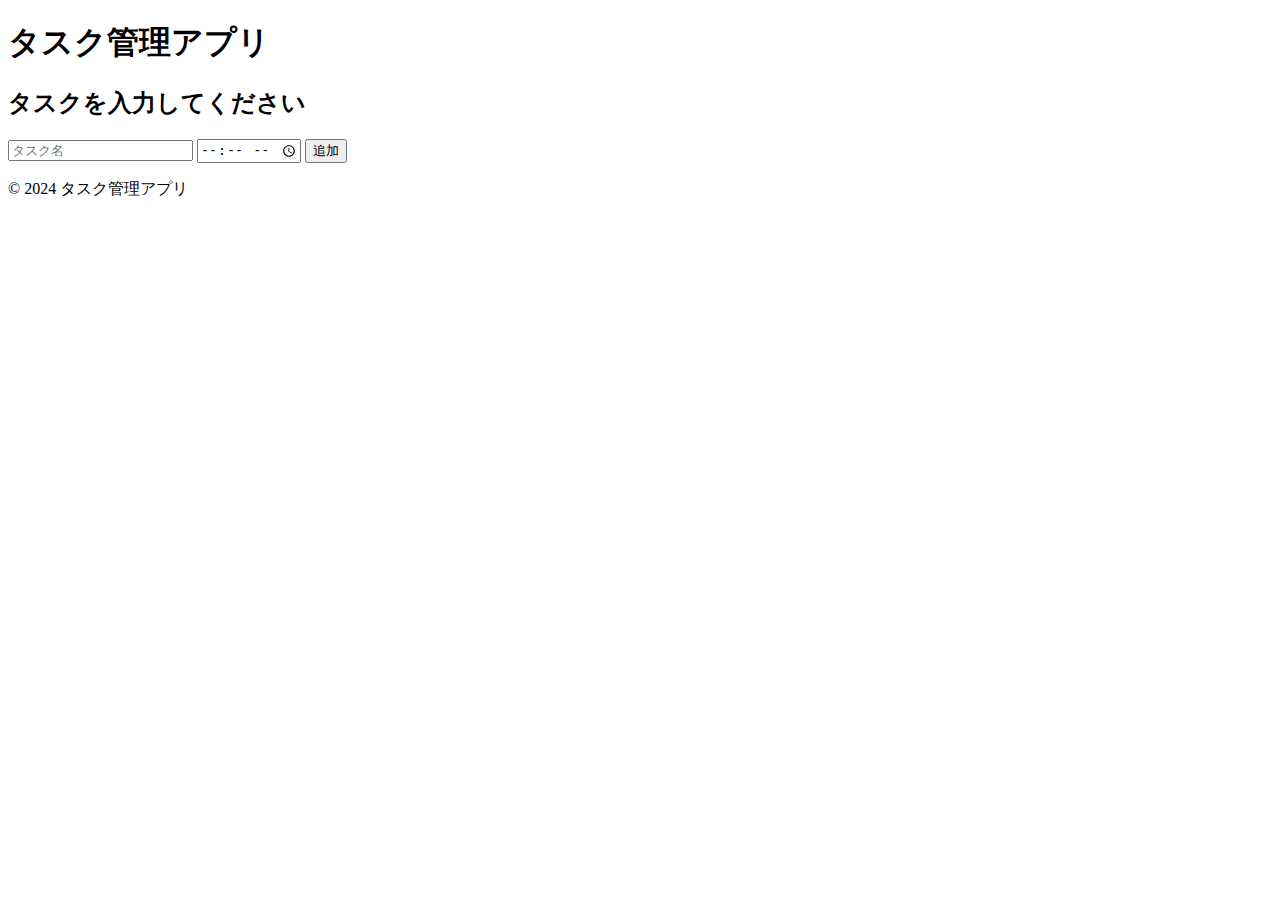
==== templates/index.html @ 1aaafb11 "initialize" ====
<!DOCTYPE html>
<html lang="ja">
<head>
    <meta charset="UTF-8">
    <meta name="viewport" content="width=device-width, initial-scale=1.0">
    <title>タスク入力フォーム</title>
    <link rel="stylesheet" href="{{ url_for('static', filename='css/style.css') }}">
</head>
<body>
    <header>
        <h1>タスク管理アプリ</h1>
    </header>
    <main>
        <section>
            <h2>タスクを入力してください</h2>
            <form action="/add_task" method="post">
                <input type="text" name="task_name" placeholder="タスク名" required>
                <input type="time" name="task_time" required>
                <button type="submit">追加</button>
            </form>
        </section>
    </main>
    <footer>
        <p>&copy; 2024 タスク管理アプリ</p>
    </footer>
</body>
</html>
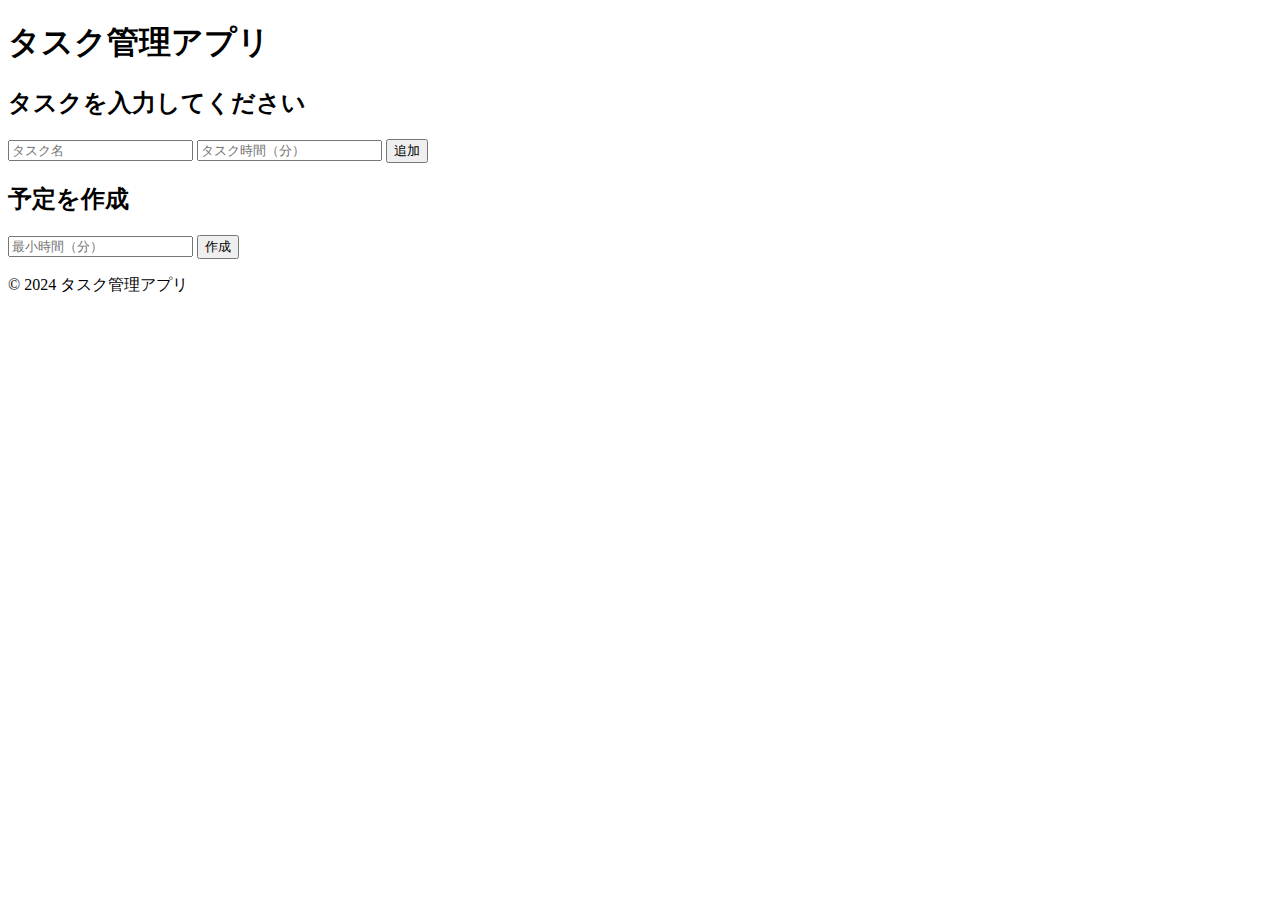
==== commit be2c0707: "update plan programming" ====
--- a/templates/index.html
+++ b/templates/index.html
@@ -15,8 +15,15 @@
             <h2>タスクを入力してください</h2>
             <form action="/add_task" method="post">
                 <input type="text" name="task_name" placeholder="タスク名" required>
-                <input type="time" name="task_time" required>
+                <input type="number" name="task_time" placeholder="タスク時間（分）" required>
                 <button type="submit">追加</button>
+            </form>
+        </section>
+        <section>
+            <h2>予定を作成</h2>
+            <form action="/plan" method="post">
+                <input type="number" name="min_time" placeholder="最小時間（分）" required>
+                <button type="submit">作成</button>
             </form>
         </section>
     </main>
@@ -25,4 +32,3 @@
     </footer>
 </body>
 </html>
-
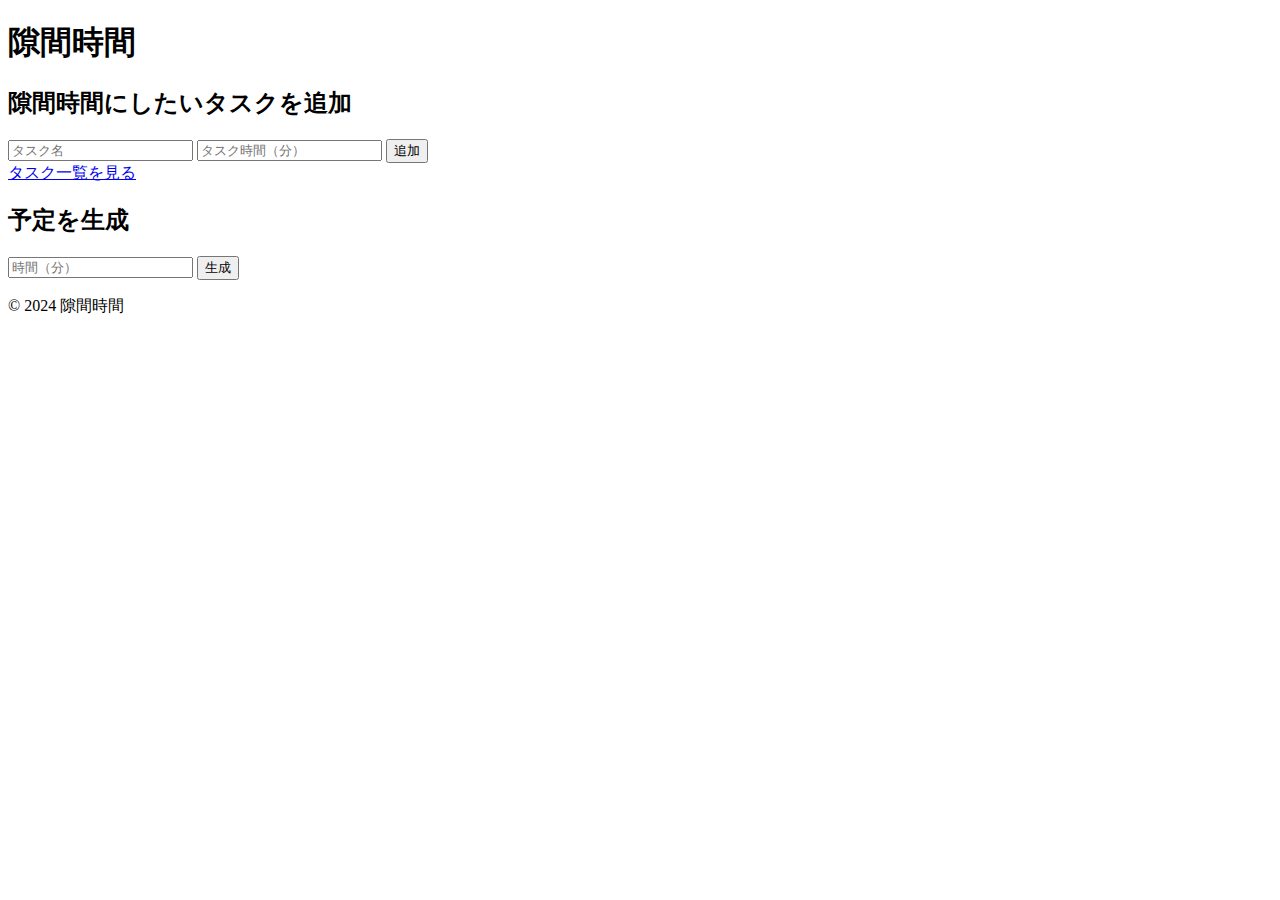
==== commit c772be9f: "change planning algorithm" ====
--- a/templates/index.html
+++ b/templates/index.html
@@ -3,32 +3,33 @@
 <head>
     <meta charset="UTF-8">
     <meta name="viewport" content="width=device-width, initial-scale=1.0">
-    <title>タスク入力フォーム</title>
+    <title>Home - 隙間時間</title>
     <link rel="stylesheet" href="{{ url_for('static', filename='css/style.css') }}">
 </head>
 <body>
     <header>
-        <h1>タスク管理アプリ</h1>
+        <h1>隙間時間</h1>
     </header>
     <main>
         <section>
-            <h2>タスクを入力してください</h2>
+            <h2>隙間時間にしたいタスクを追加</h2>
             <form action="/add_task" method="post">
                 <input type="text" name="task_name" placeholder="タスク名" required>
                 <input type="number" name="task_time" placeholder="タスク時間（分）" required>
                 <button type="submit">追加</button>
             </form>
+            <a href="/tasks" class="button">タスク一覧を見る</a>
         </section>
         <section>
-            <h2>予定を作成</h2>
+            <h2>予定を生成</h2>
             <form action="/plan" method="post">
-                <input type="number" name="min_time" placeholder="最小時間（分）" required>
-                <button type="submit">作成</button>
+                <input type="number" name="sukima_time" placeholder="時間（分）" required>
+                <button type="submit">生成</button>
             </form>
         </section>
     </main>
     <footer>
-        <p>&copy; 2024 タスク管理アプリ</p>
+        <p>&copy; 2024 隙間時間</p>
     </footer>
 </body>
 </html>
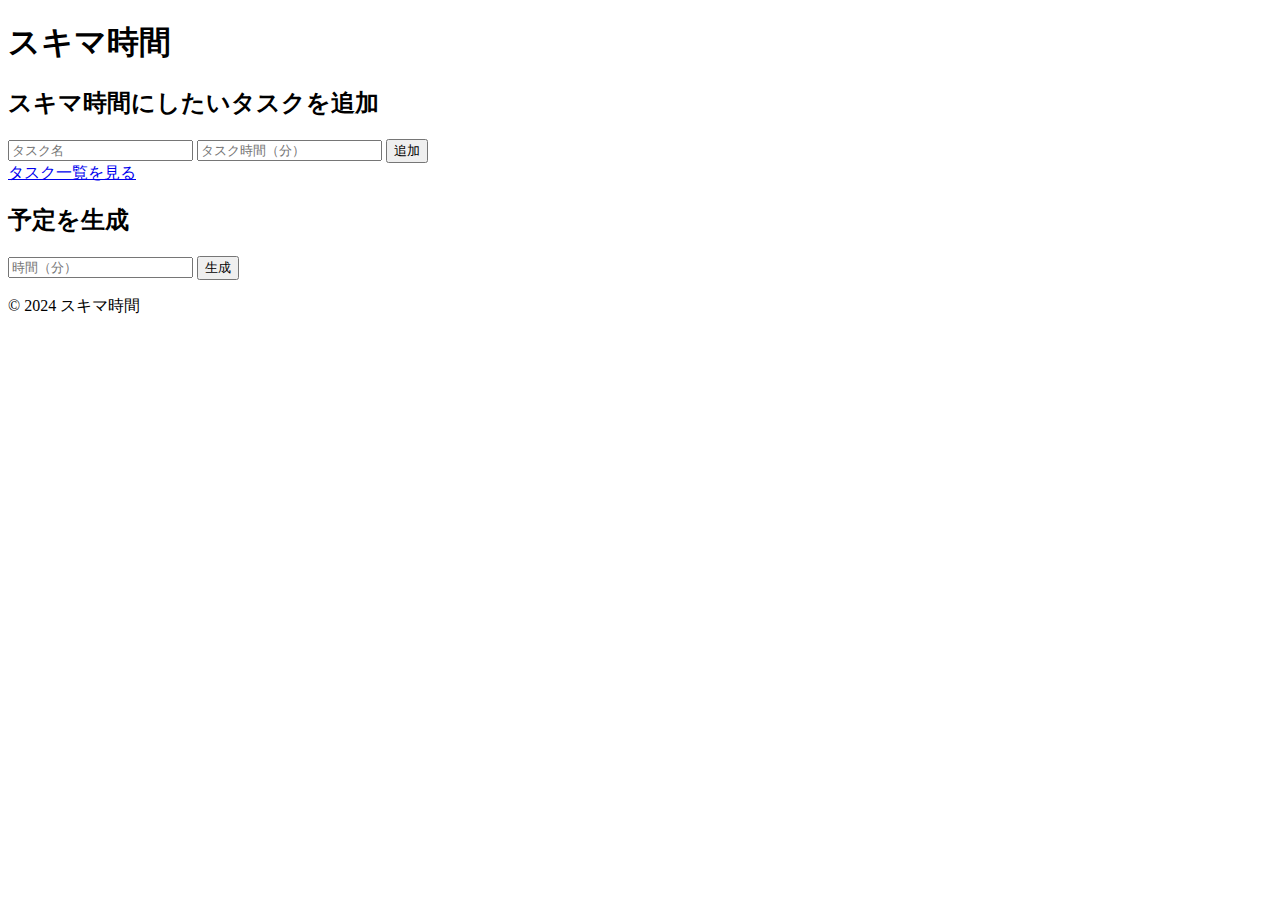
==== commit 1875be1e: "隙間->スキマ" ====
--- a/templates/index.html
+++ b/templates/index.html
@@ -3,16 +3,16 @@
 <head>
     <meta charset="UTF-8">
     <meta name="viewport" content="width=device-width, initial-scale=1.0">
-    <title>Home - 隙間時間</title>
+    <title>Home - スキマ時間</title>
     <link rel="stylesheet" href="{{ url_for('static', filename='css/style.css') }}">
 </head>
 <body>
     <header>
-        <h1>隙間時間</h1>
+        <h1>スキマ時間</h1>
     </header>
     <main>
         <section>
-            <h2>隙間時間にしたいタスクを追加</h2>
+            <h2>スキマ時間にしたいタスクを追加</h2>
             <form action="/add_task" method="post">
                 <input type="text" name="task_name" placeholder="タスク名" required>
                 <input type="number" name="task_time" placeholder="タスク時間（分）" required>
@@ -29,7 +29,7 @@
         </section>
     </main>
     <footer>
-        <p>&copy; 2024 隙間時間</p>
+        <p>&copy; 2024 スキマ時間</p>
     </footer>
 </body>
 </html>
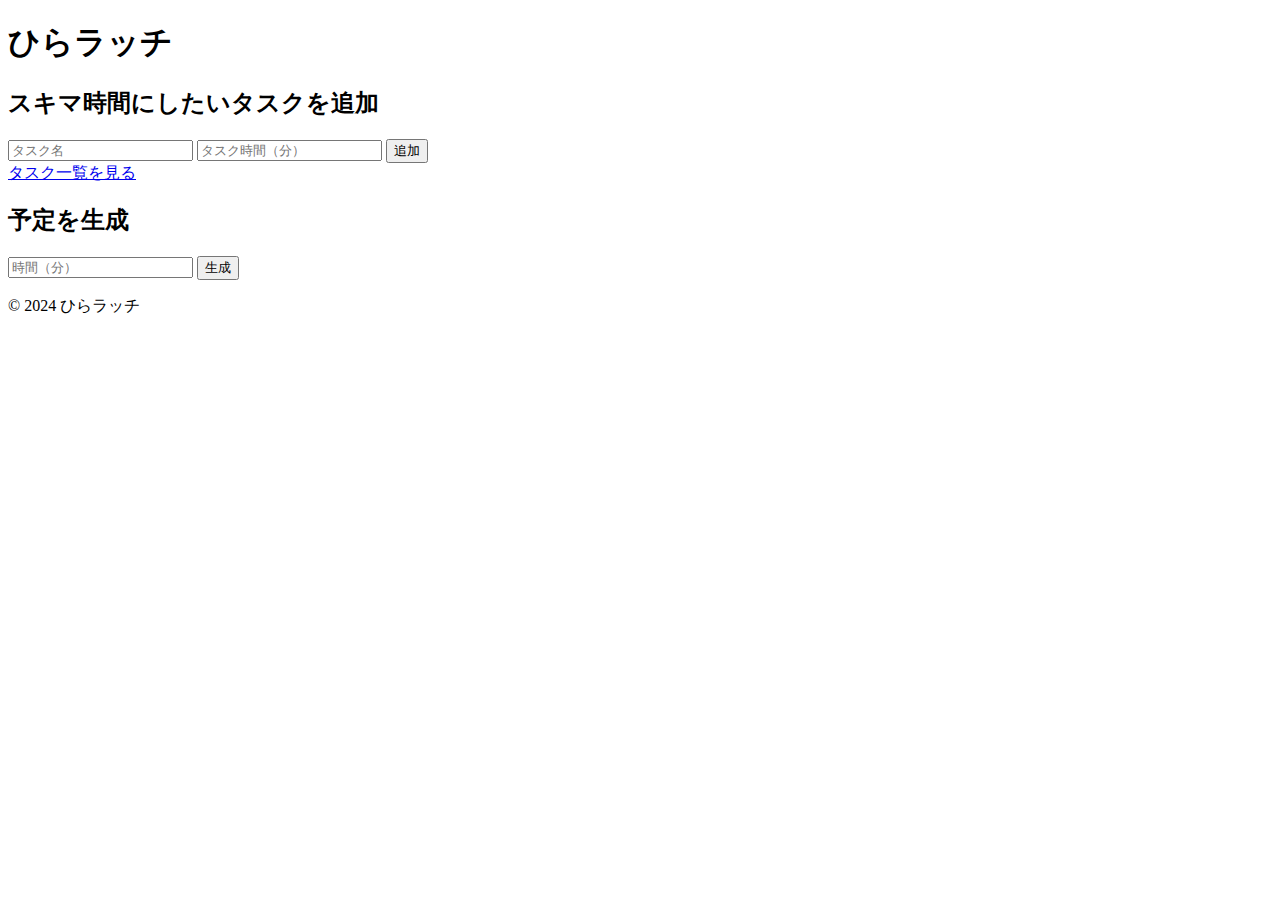
==== commit bd2b1167: "change name" ====
--- a/templates/index.html
+++ b/templates/index.html
@@ -3,12 +3,12 @@
 <head>
     <meta charset="UTF-8">
     <meta name="viewport" content="width=device-width, initial-scale=1.0">
-    <title>Home - スキマ時間</title>
+    <title>Home - ひらラッチ</title>
     <link rel="stylesheet" href="{{ url_for('static', filename='css/style.css') }}">
 </head>
 <body>
     <header>
-        <h1>スキマ時間</h1>
+        <h1>ひらラッチ</h1>
     </header>
     <main>
         <section>
@@ -29,7 +29,7 @@
         </section>
     </main>
     <footer>
-        <p>&copy; 2024 スキマ時間</p>
+        <p>&copy; 2024 ひらラッチ</p>
     </footer>
 </body>
 </html>
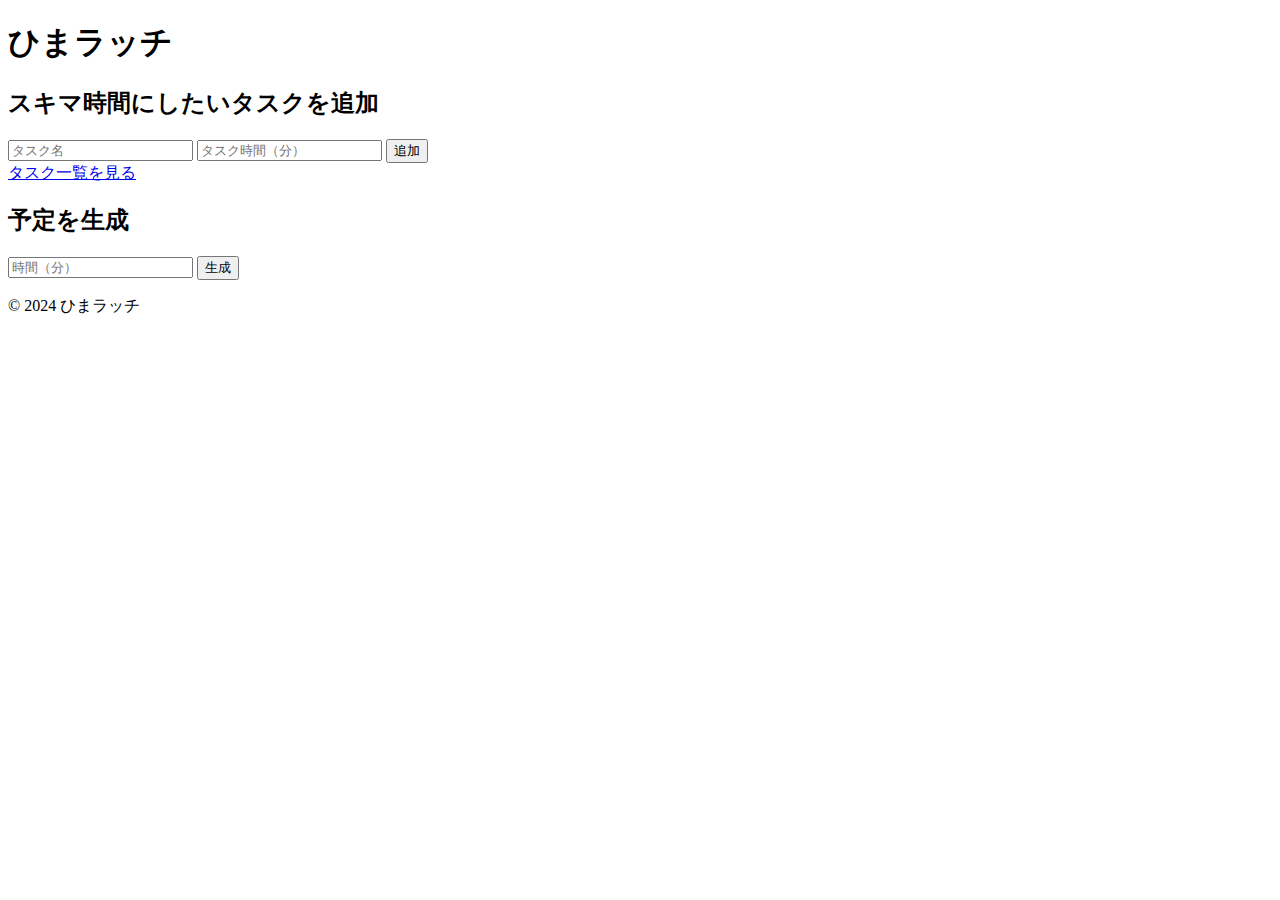
==== commit adc3134c: "Fix typo" ====
--- a/templates/index.html
+++ b/templates/index.html
@@ -8,7 +8,7 @@
 </head>
 <body>
     <header>
-        <h1>ひらラッチ</h1>
+        <h1>ひまラッチ</h1>
     </header>
     <main>
         <section>
@@ -29,7 +29,7 @@
         </section>
     </main>
     <footer>
-        <p>&copy; 2024 ひらラッチ</p>
+        <p>&copy; 2024 ひまラッチ</p>
     </footer>
 </body>
 </html>
